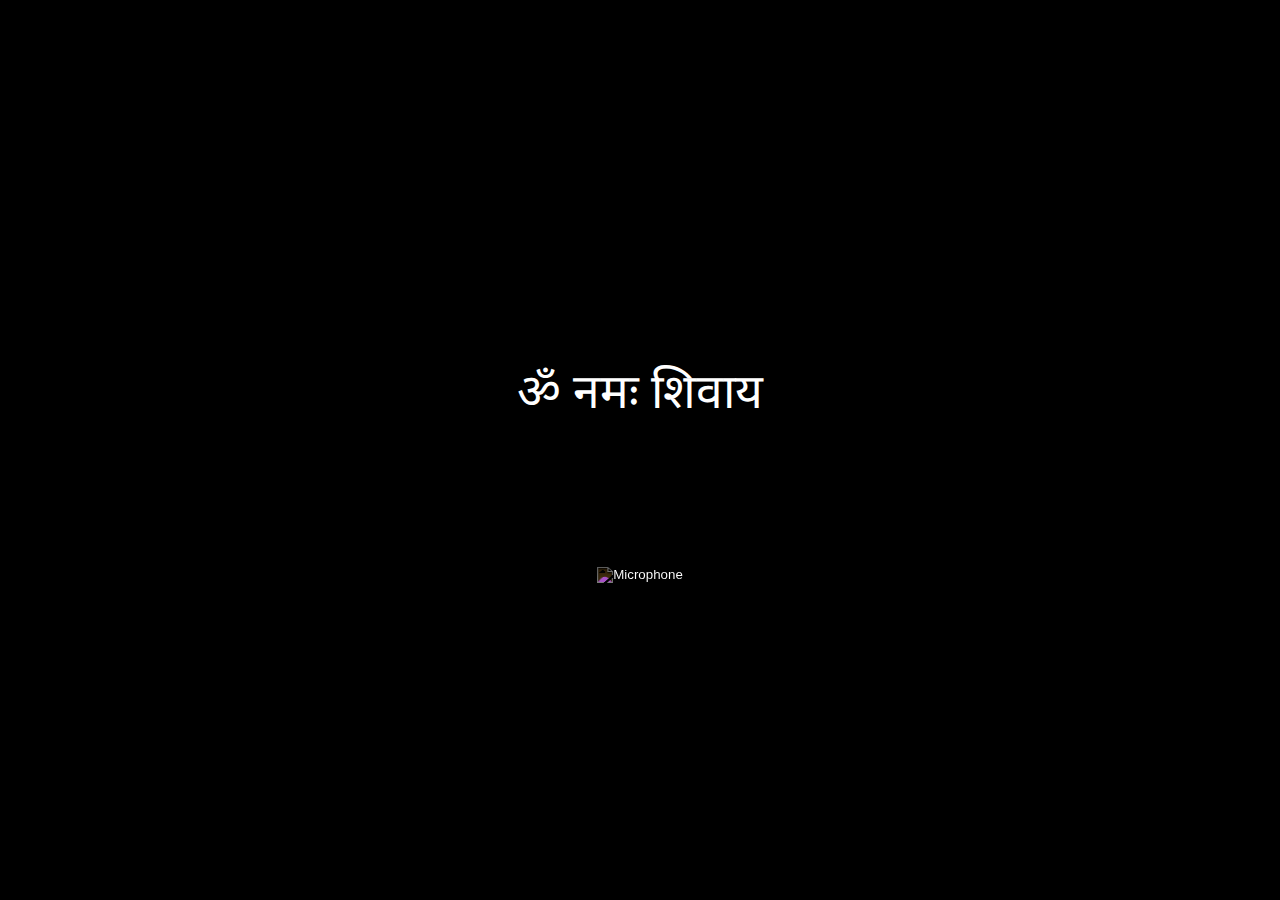
==== index.html @ 223b4da3 "Initial commit, layout & Css" ====
<!DOCTYPE html>
<html lang="en">
  <head>
    <meta charset="UTF-8" />
    <meta name="viewport" content="width=device-width, initial-scale=1.0" />
    <link
      href="https://fonts.googleapis.com/css2?family=Noto+Sans+Devanagari&display=swap"
      rel="stylesheet"
    />
    <link rel="stylesheet" href="styles.css" />
    <script src="index.js"></script>
    <title>Mantra Teacher</title>
  </head>
  <body>
    <main>
      <p>ॐ नमः शिवाय</p>
      <img class="listening invisible" src="./wave.gif" alt="listening" />
      <script></script>
      <button id="start-chanting" aria-label="Start chanting">
        <img
          src="https://img.icons8.com/ios/50/000000/microphone.png"
          alt="Microphone"
        />
      </button>
    </main>
  </body>
</html>
---- styles.css ----
html {
  height: 100svh;
  width: 100svw;
}

body {
  margin: 0;
  padding: 0;
  font-family: "Noto Sans Devanagari", sans-serif;
  background-color: black;
  color: white;
}

main {
  display: flex;
  justify-content: center;
  flex-direction: column;
  align-items: center;
  height: 100vh;
  text-align: center;
  font-size: 3rem;
  gap: 10%;
}

.listening {
  position: absolute;
  bottom: 2px;
}

#start-chanting {
  border-radius: 10px;
  background-color: transparent;
  border: none;
  filter: invert(1);
}

#start-chanting:hover,
#start-chanting:focus,
#start-chanting:active {
  filter: drop-shadow(0 0 0.75rem white);
}

.visible {
  visibility: visible;
}

.invisible {
  visibility: hidden;
}
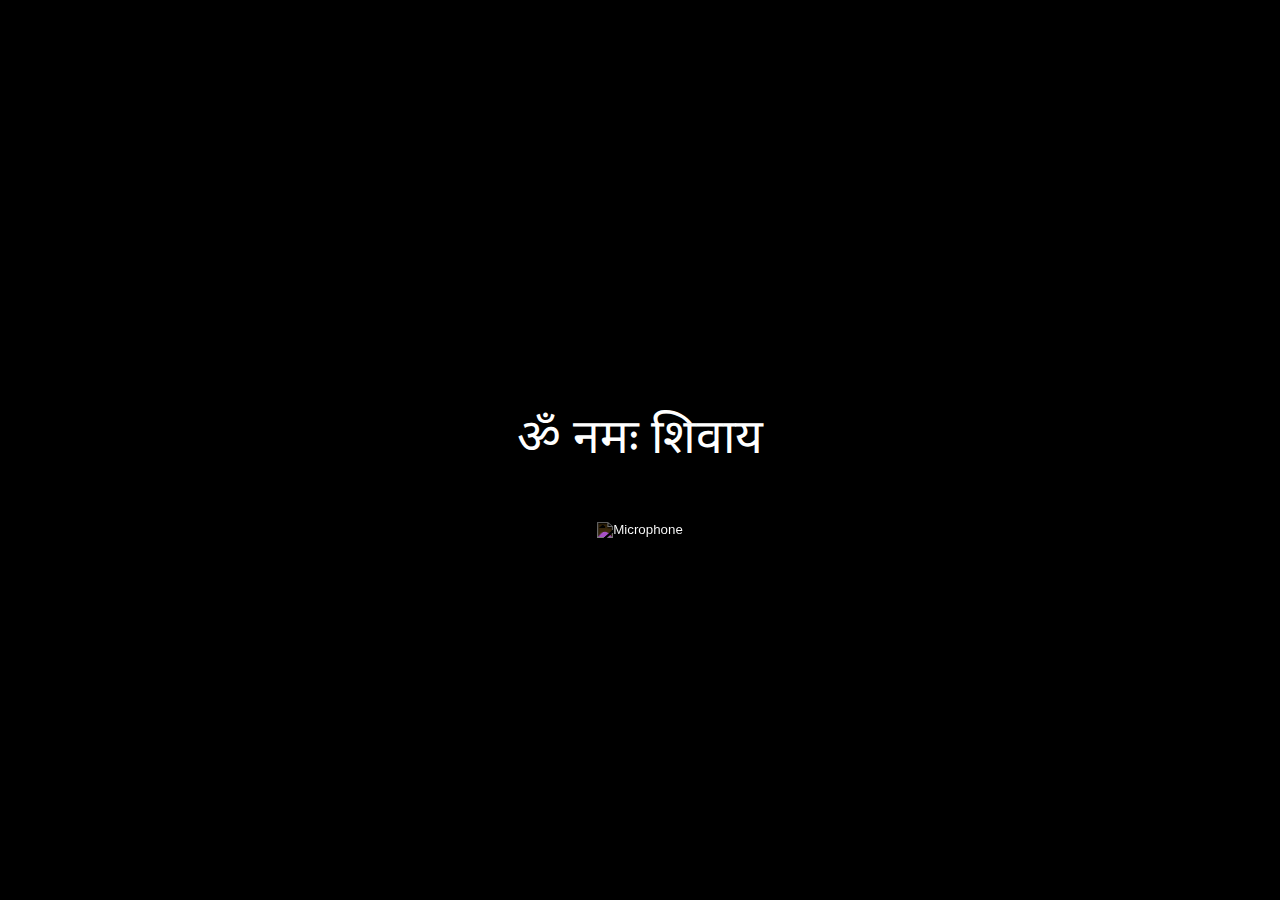
==== commit c1049e2a: "Working Demo" ====
--- a/index.html
+++ b/index.html
@@ -8,14 +8,15 @@
       rel="stylesheet"
     />
     <link rel="stylesheet" href="styles.css" />
-    <script src="index.js"></script>
+    <script src="https://cdnjs.cloudflare.com/ajax/libs/tensorflow/4.15.0/tf.min.js"></script>
+    <script src="training.js"></script>
+
     <title>Mantra Teacher</title>
   </head>
   <body>
     <main>
-      <p>ॐ नमः शिवाय</p>
+      <p id="mantra">ॐ नमः शिवाय</p>
       <img class="listening invisible" src="./wave.gif" alt="listening" />
-      <script></script>
       <button id="start-chanting" aria-label="Start chanting">
         <img
           src="https://img.icons8.com/ios/50/000000/microphone.png"
@@ -23,5 +24,6 @@
         />
       </button>
     </main>
+    <script src="index.js"></script>
   </body>
 </html>
--- a/styles.css
+++ b/styles.css
@@ -1,6 +1,7 @@
 html {
+  width: 100vw;
   height: 100svh;
-  width: 100svw;
+  overflow: hidden;
 }
 
 body {
@@ -9,6 +10,7 @@
   font-family: "Noto Sans Devanagari", sans-serif;
   background-color: black;
   color: white;
+  overflow: hidden;
 }
 
 main {
@@ -19,7 +21,15 @@
   height: 100vh;
   text-align: center;
   font-size: 3rem;
-  gap: 10%;
+  overflow: hidden;
+}
+
+.success {
+  color: greenyellow;
+}
+
+.failure {
+  color: tomato;
 }
 
 .listening {
